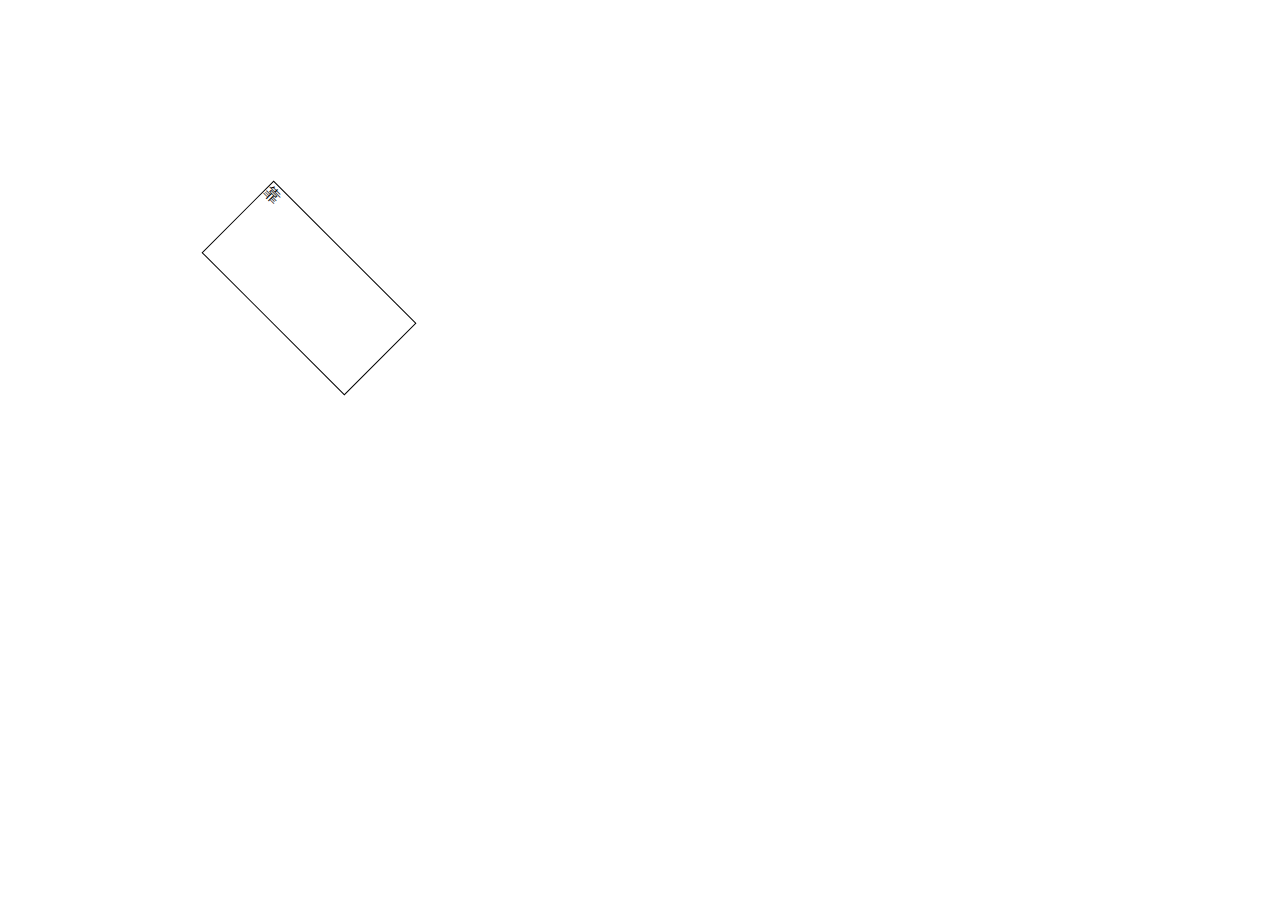
==== test.html @ f8e33bb4 "add" ====
<!DOCTYPE html>
<html>
<head>
    <meta charset="utf-8" />
    <meta http-equiv="X-UA-Compatible" content="IE=edge">
    <title>Page Title</title>
    <meta name="viewport" content="width=device-width, initial-scale=1">
    <style>
        span{
            font-size: 20px;
            opacity: 0;
            border: 1px solid #000;
            display: inline-block;
        }
        .se{
            animation: se 2s linear infinite;
        }
        @keyframes se {
            50%{
                opacity: 0;
                margin: 0;
                transform: rotateZ(0);
            }
            75%{
                opacity: 1;
                margin-left: 50px;
                transform: rotateZ(45deg);
            }
            100%{
                opacity: 0;
                margin-left: 0;
                transform: rotateZ(0);
            }
        }
        .fr{
            animation: fr 2s linear  infinite;
        }
        @keyframes fr {
            0%{
                opacity: 0;
                margin-left: 0;
                transform: rotateZ(0);
            }
            25%{
                opacity: .5;
                margin-left: 50px;
                transform: rotateZ(45deg);
            }
            50%{
                opacity: 1;
                margin-left: 0;
                transform: rotate(0);
            }
            100%{
                opacity: 1;
                margin-left: 0;
                transform: rotateZ(0);
            }
        }
        .box{
            margin: 200px;
            width: 200px;
            height: 100px;
            border: 1px solid #000;
            transform: rotateZ(45deg);
            animation: ro 2s linear  infinite;
        }
        @keyframes ro {
            50%{
                transform: rotateZ(90deg);
            }
            100%{
                transform: rotateZ(0);
            }
        }
    </style>
</head>
<body>
    <div>
        <span class="fr">我</span>
        <span class="se">会</span>
        <span class="th">动</span>
        <span class="fo">信</span>
        <span class="fi">不</span>
    </div>
    <div class="box">靠</div>
</body>
</html>
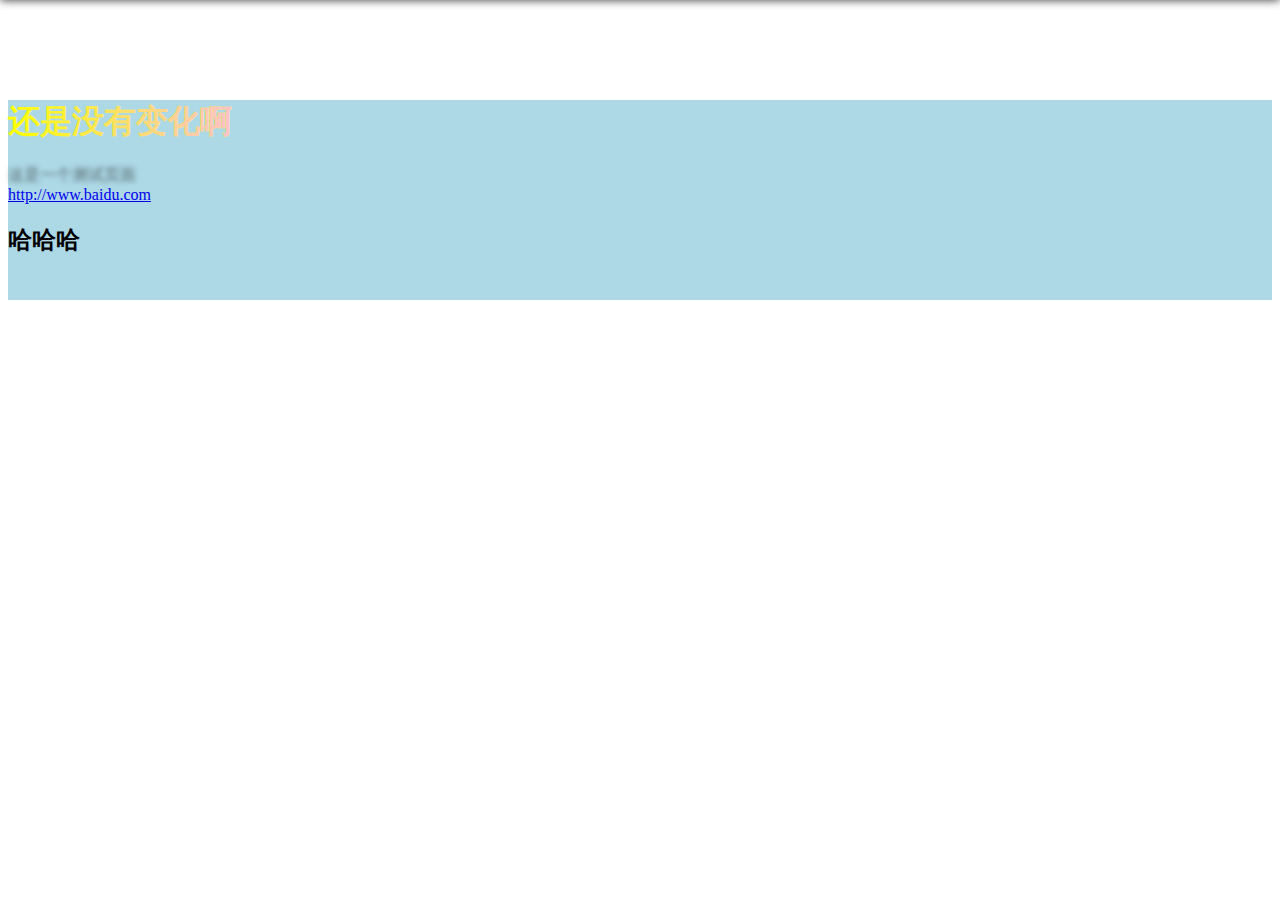
==== commit 6afdddfc: "add" ====
--- a/test.html
+++ b/test.html
@@ -73,16 +73,72 @@
                 transform: rotateZ(0);
             }
         }
+
+        .top-shadow{
+            height: 200px;
+            margin-top: 100px;
+            background-color: lightblue;
+        }
+        body::before{
+            content: '';
+            display: block;
+            height:10px;
+            background: #000;
+            position: fixed;
+            top: -10px;
+            left: 0;
+            width: 100%;
+            -webkit-box-shadow: 0 0 10px rgba(0,0,0,.8);
+            box-shadow: 0 0 10px rgba(0,0,0,.8);
+
+        }
+        a[href^="http"]:empty::before{
+            content: attr(href);
+            pointer-events: none;
+            position: relative;
+        }
+        .text{
+            color: transparent;
+            text-shadow: 0 0 5px rgba(0,0,0,.5);
+        }
+        h2[data-text]{
+            position: relative;
+        }
+        h2[data-text]::after{
+            content: attr(data-text);
+            position: absolute;
+            z-index: 10;
+            color: #e3e3e3;
+            top: 0;
+            left: 0;
+            -webkit-mask-image: -webkit-gradient(linear,left top,left bottom,from(rgba(0,0,0,0)),color-stop(50%,rgba(0,0,0,0)),to(rgba(0,0,0,0)));
+
+        }
+        span{
+            background: linear-gradient(to right, red, blue);
+            -webkit-background-clip: text;
+            color: transparent;
+        }
+        h1{
+        position: relative;
+        color: yellow;
+    }
+    h1:before{
+        content: attr(text);
+        position: absolute;
+        z-index: 10;
+        color:pink;
+        -webkit-mask:linear-gradient(to left, red, transparent );
+    }
     </style>
 </head>
 <body>
-    <div>
-        <span class="fr">我</span>
-        <span class="se">会</span>
-        <span class="th">动</span>
-        <span class="fo">信</span>
-        <span class="fi">不</span>
+    <div class="top-shadow"> 
+        <h1 text="还是没有变化啊">还是没有变化啊</h1>
+        <div class="text">这是一个测试页面</div>
+        <a href="http://www.baidu.com"></a>
+        <h2 data-text="哈哈哈">哈哈哈</h2>
+        <span>变不变啊</span>
     </div>
-    <div class="box">靠</div>
 </body>
 </html>